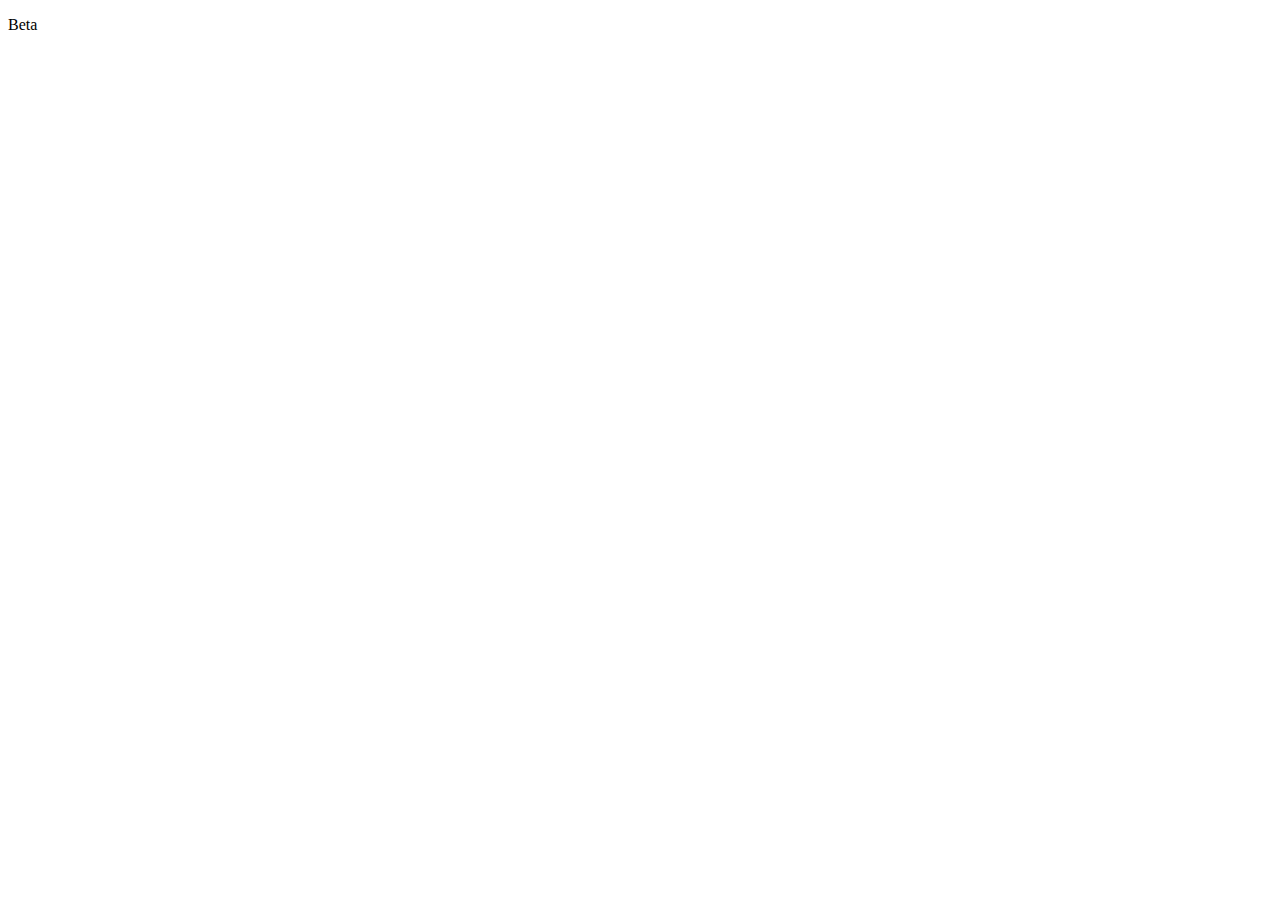
==== content/en/beta.html @ e901b982 "scaffolding" ====
<!DOCTYPE html>
<html class="no-js">
<head>
<meta http-equiv="Content-Type" content="text/html; charset=utf-8">
<meta name="viewport" content="width=device-width, initial-scale=1.0, maximum-scale=1">

<link rel="stylesheet" href="css/poole.css">
<link rel="stylesheet" href="css/syntax.css">
<link rel="stylesheet" href="css/hyde.css">
<link rel="stylesheet" href="css/theme.css">
<link rel="stylesheet" href="//fonts.googleapis.com/css?family=PT+Sans:400,700|Russo+One">
<link rel="stylesheet" href="//netdna.bootstrapcdn.com/font-awesome/4.0.3/css/font-awesome.css">

</head>
<body class="theme-base-theme1 layout-reverse">

<div class="content">
    <div class="container">
        <section id="main">

<p>Beta</p>

	</section>
    </div>
</div>

</body>
</html>
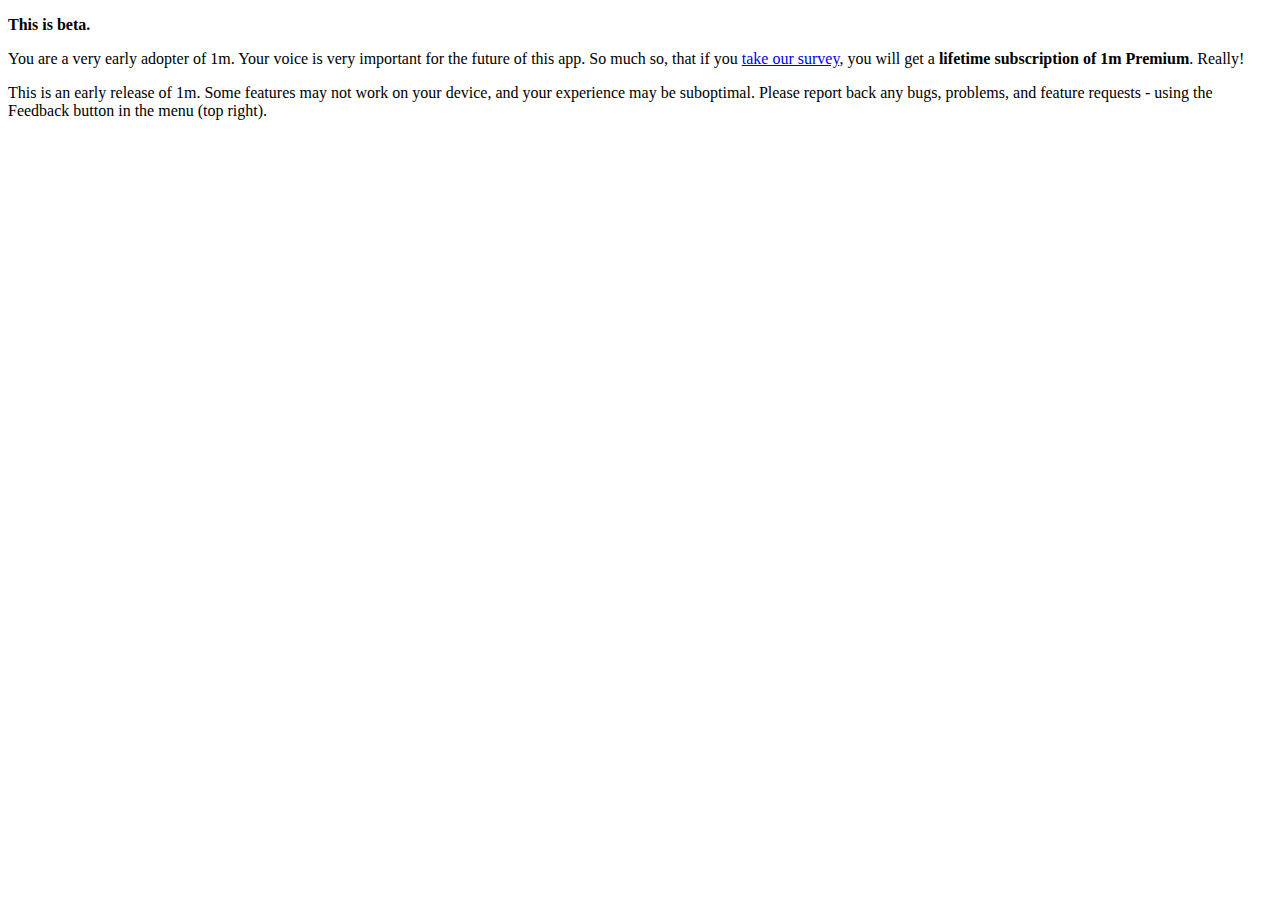
==== commit d3a513ea: "beta" ====
--- a/content/en/beta.html
+++ b/content/en/beta.html
@@ -18,7 +18,10 @@
     <div class="container">
         <section id="main">
 
-<p>Beta</p>
+<p><b>This is beta.</b></p>
+<p>You are a very early adopter of 1m. Your voice is very important for the future of this app. So much so, that if you <a href="http://go.get1m.com/survey">take our survey</a>, you will get a <b>lifetime subscription of 1m Premium</b>. Really!</p>
+
+<p class="disclaimer">This is an early release of 1m. Some features may not work on your device, and your experience may be suboptimal. Please report back any bugs, problems, and feature requests - using the Feedback button in the menu (top right).</p>
 
 	</section>
     </div>
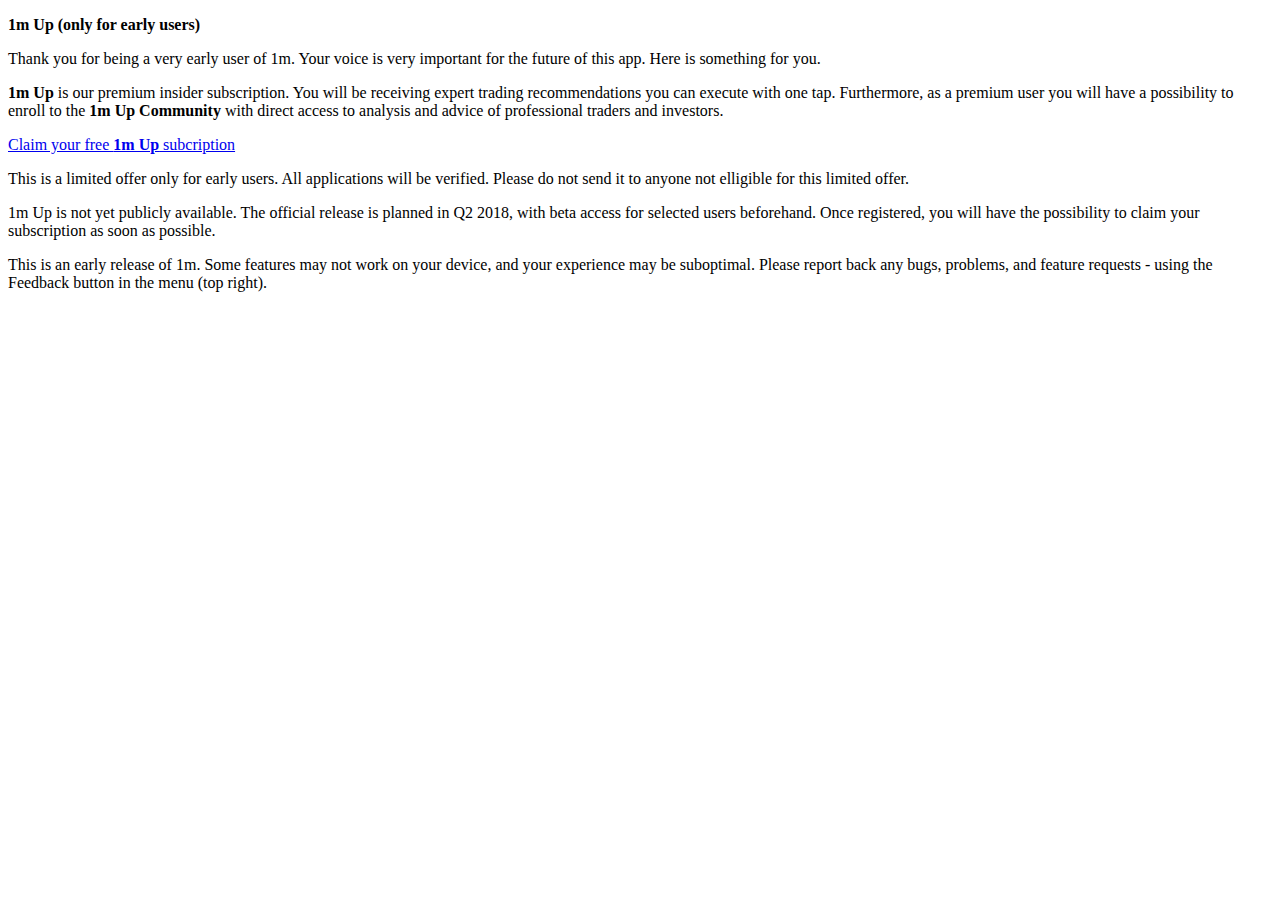
==== commit cfd60a19: "better beta" ====
--- a/content/en/beta.html
+++ b/content/en/beta.html
@@ -18,8 +18,14 @@
     <div class="container">
         <section id="main">
 
-<p><b>This is beta.</b></p>
-<p>You are a very early adopter of 1m. Your voice is very important for the future of this app. So much so, that if you <a href="http://go.get1m.com/survey">take our survey</a>, you will get a <b>lifetime subscription of 1m Premium</b>. Really!</p>
+<p><b>1m Up (only for early users)</b></p>
+<p>Thank you for being a very early user of 1m. Your voice is very important for the future of this app. Here is something for you.</p>
+<p><b>1m Up</b> is our premium insider subscription. You will be receiving expert trading recommendations you can execute with one tap. Furthermore, as a premium user you will have a possibility to enroll to the <b>1m Up Community</b> with direct access to analysis and advice of professional traders and investors.</p>
+<p><a href="http://go.get1m.com/survey">Claim your free <b>1m Up</b> subcription</a></p>
+
+<p class="disclaimer">This is a limited offer only for early users. All applications will be verified. Please do not send it to anyone not elligible for this limited offer.</p>
+
+<p class="disclaimer">1m Up is not yet publicly available. The official release is planned in Q2 2018, with beta access for selected users beforehand. Once registered, you will have the possibility to claim your subscription as soon as possible.</p>
 
 <p class="disclaimer">This is an early release of 1m. Some features may not work on your device, and your experience may be suboptimal. Please report back any bugs, problems, and feature requests - using the Feedback button in the menu (top right).</p>
 
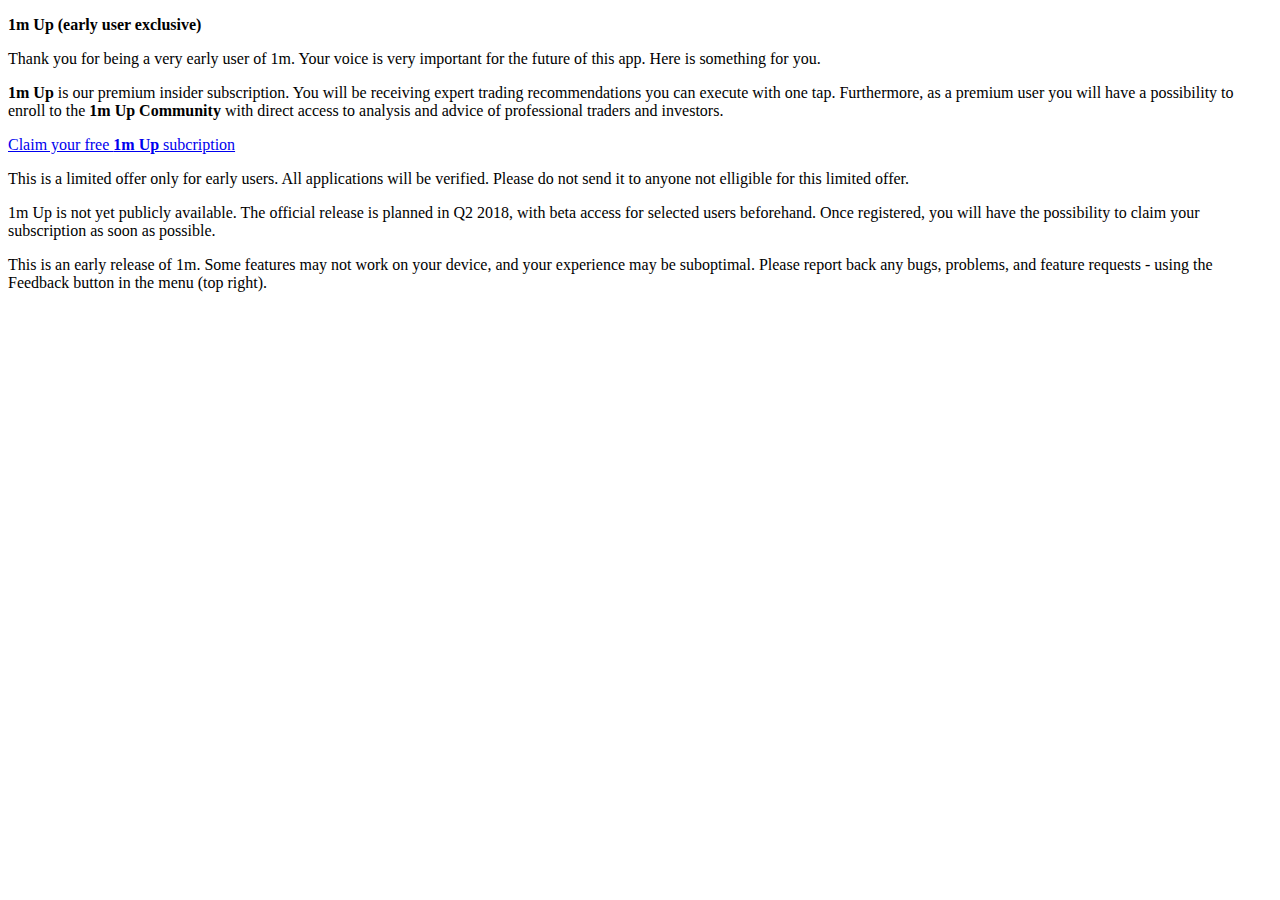
==== commit fc121699: "copy" ====
--- a/content/en/beta.html
+++ b/content/en/beta.html
@@ -18,7 +18,7 @@
     <div class="container">
         <section id="main">
 
-<p><b>1m Up (only for early users)</b></p>
+<p><b>1m Up (early user exclusive)</b></p>
 <p>Thank you for being a very early user of 1m. Your voice is very important for the future of this app. Here is something for you.</p>
 <p><b>1m Up</b> is our premium insider subscription. You will be receiving expert trading recommendations you can execute with one tap. Furthermore, as a premium user you will have a possibility to enroll to the <b>1m Up Community</b> with direct access to analysis and advice of professional traders and investors.</p>
 <p><a href="http://go.get1m.com/survey">Claim your free <b>1m Up</b> subcription</a></p>
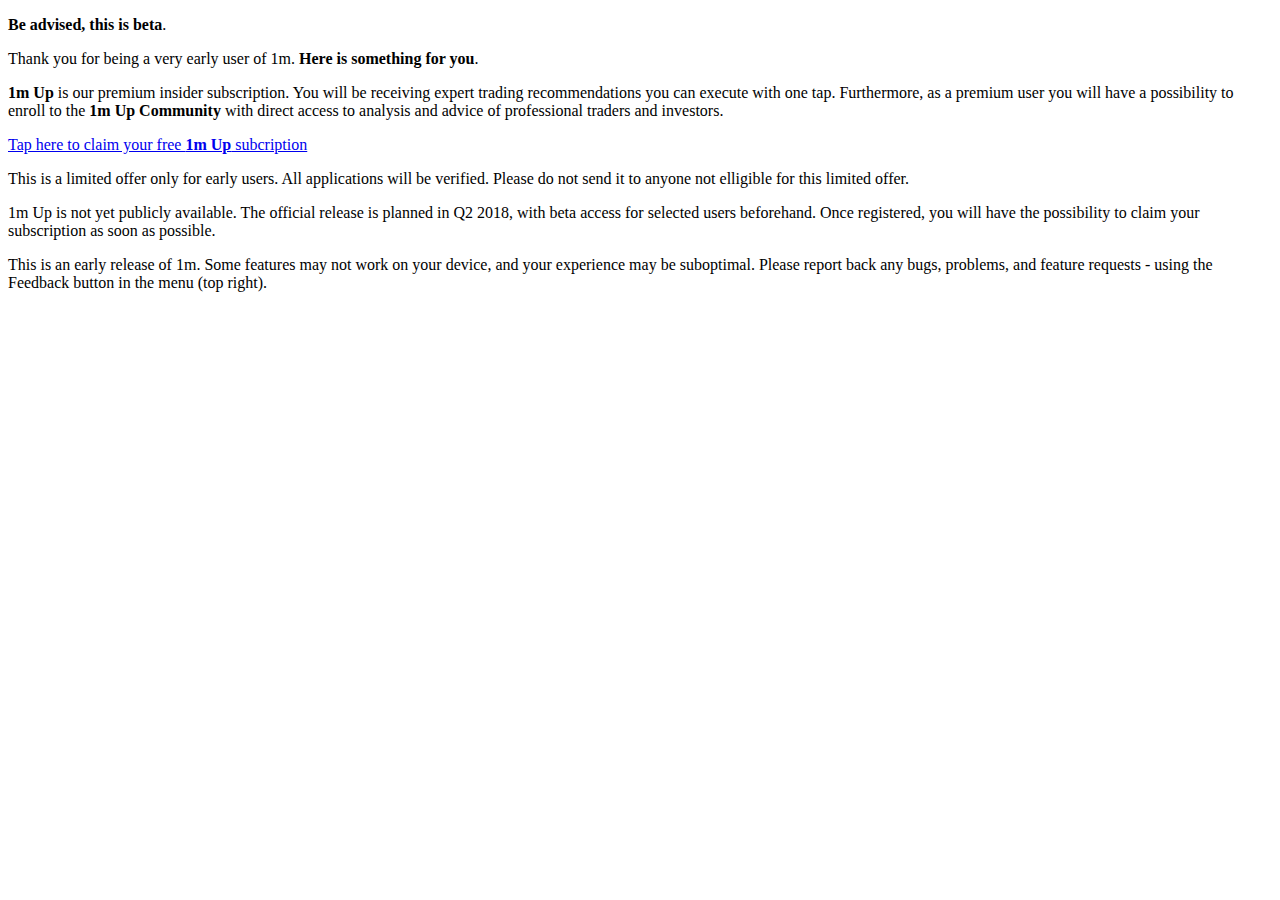
==== commit 07a4f1a7: "basic help screen" ====
--- a/content/en/beta.html
+++ b/content/en/beta.html
@@ -18,10 +18,10 @@
     <div class="container">
         <section id="main">
 
-<p><b>1m Up (early user exclusive)</b></p>
-<p>Thank you for being a very early user of 1m. Your voice is very important for the future of this app. Here is something for you.</p>
+<p><b>Be advised, this is beta</b>.</p>
+<p>Thank you for being a very early user of 1m. <b>Here is something for you</b>.</p>
 <p><b>1m Up</b> is our premium insider subscription. You will be receiving expert trading recommendations you can execute with one tap. Furthermore, as a premium user you will have a possibility to enroll to the <b>1m Up Community</b> with direct access to analysis and advice of professional traders and investors.</p>
-<p><a href="http://go.get1m.com/survey">Claim your free <b>1m Up</b> subcription</a></p>
+<p><a href="http://go.get1m.com/survey">Tap here to claim your free <b>1m Up</b> subcription</a></p>
 
 <p class="disclaimer">This is a limited offer only for early users. All applications will be verified. Please do not send it to anyone not elligible for this limited offer.</p>
 
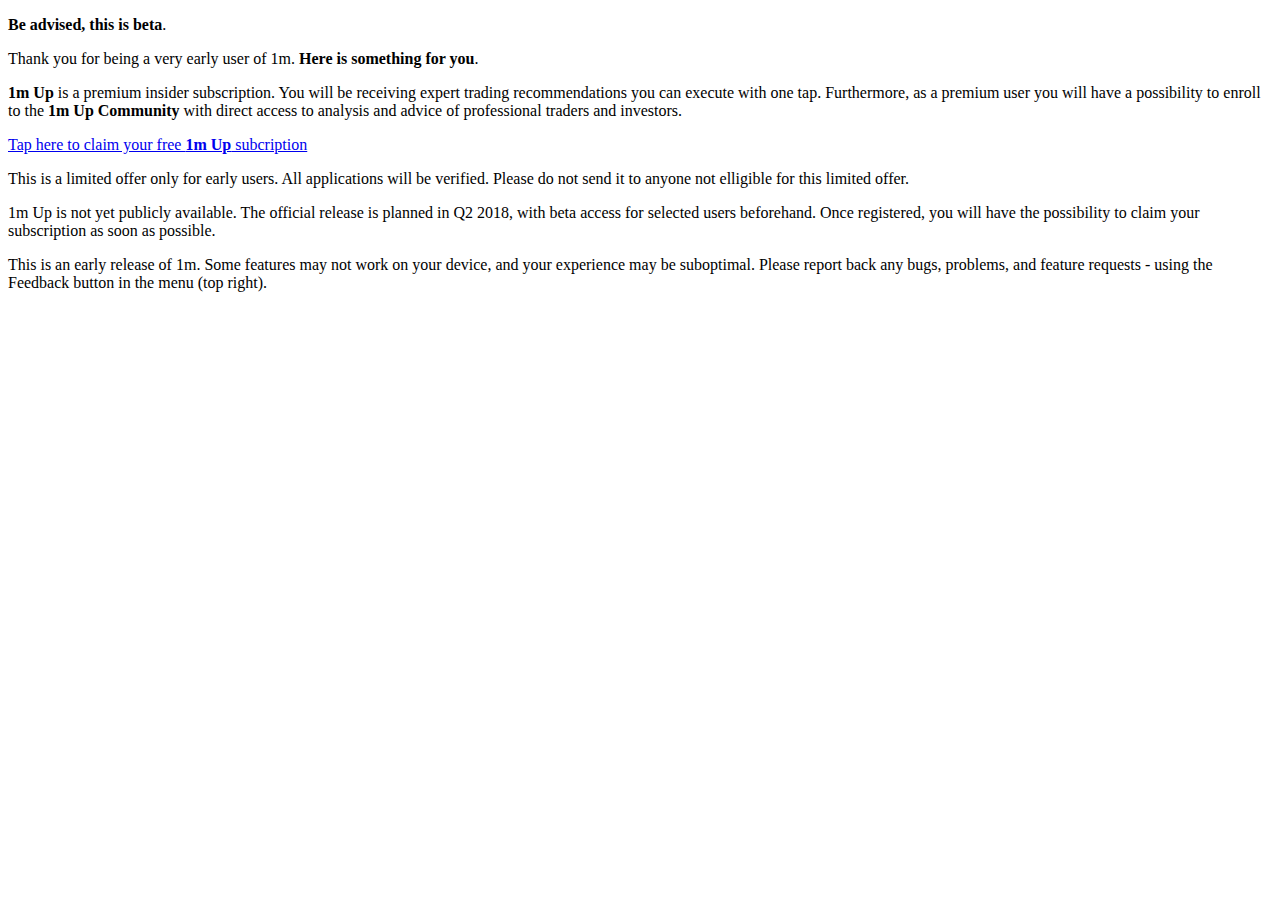
==== commit 855a2f9b: "update copy" ====
--- a/content/en/beta.html
+++ b/content/en/beta.html
@@ -20,7 +20,7 @@
 
 <p><b>Be advised, this is beta</b>.</p>
 <p>Thank you for being a very early user of 1m. <b>Here is something for you</b>.</p>
-<p><b>1m Up</b> is our premium insider subscription. You will be receiving expert trading recommendations you can execute with one tap. Furthermore, as a premium user you will have a possibility to enroll to the <b>1m Up Community</b> with direct access to analysis and advice of professional traders and investors.</p>
+<p><b>1m Up</b> is a premium insider subscription. You will be receiving expert trading recommendations you can execute with one tap. Furthermore, as a premium user you will have a possibility to enroll to the <b>1m Up Community</b> with direct access to analysis and advice of professional traders and investors.</p>
 <p><a href="http://go.get1m.com/survey">Tap here to claim your free <b>1m Up</b> subcription</a></p>
 
 <p class="disclaimer">This is a limited offer only for early users. All applications will be verified. Please do not send it to anyone not elligible for this limited offer.</p>
